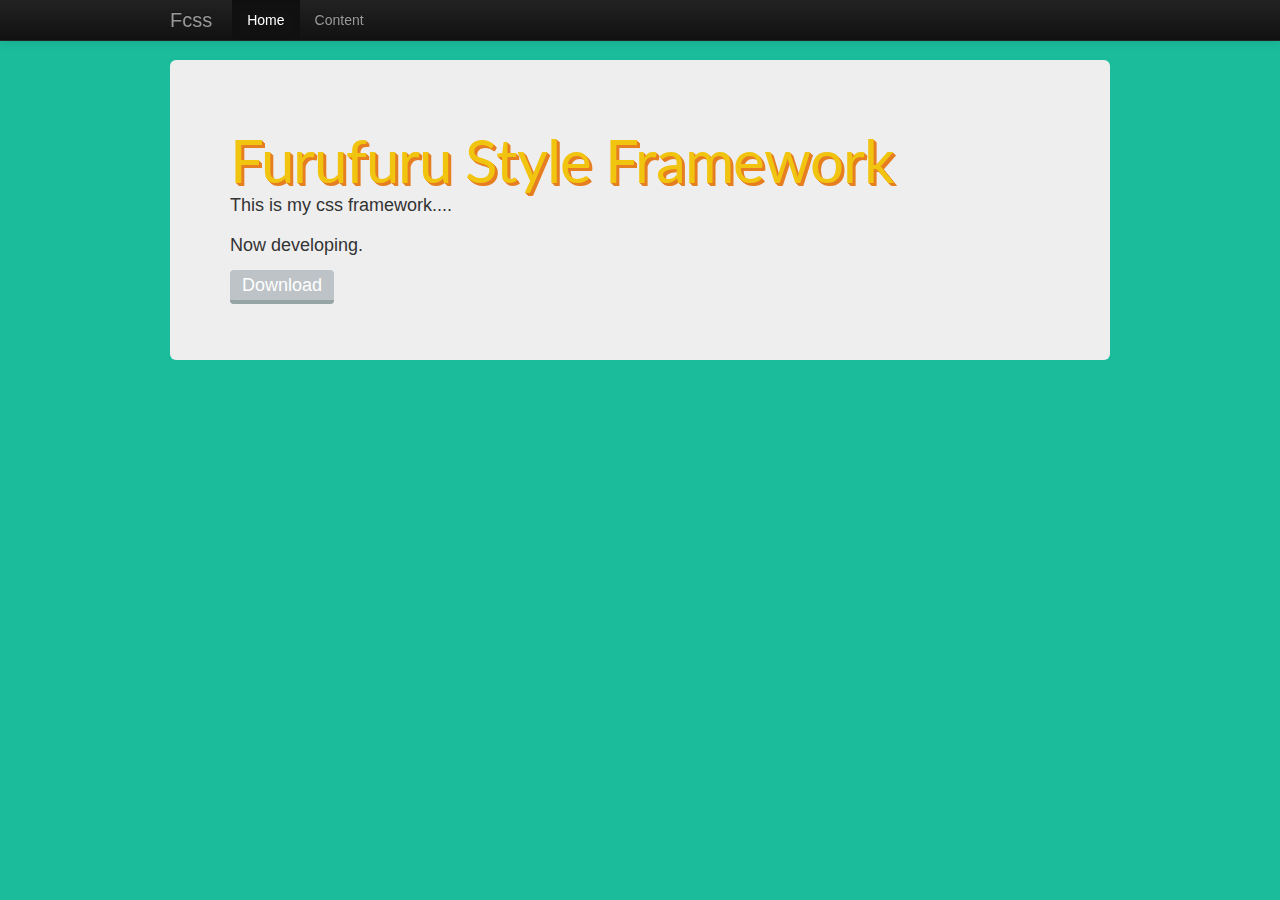
==== fcss/index.html @ 4c145cd8 "new project" ====
﻿<!doctype html>
<html lang="ja">
<head>
	<title>Furufuru Framework:: Fcss</title>
	<link href="css/bootstrap-responsive.min.css" rel="stylesheet">
	<link href="css/bootstrap.min.css" rel="stylesheet">
	<style>*{margin:0;}body {padding-top: 60px; background-color:#1abc9c;}</style>
	<link href="css/fcss.css" rel="stylesheet">
</head>
<body>
	<div class="navbar navbar-inverse navbar-fixed-top">
		<div class="navbar-inner">
			<div class="container">
				<a class="brand" href="#">Fcss</a>
				<div class="nav-collapse collapse">
					<ul class="nav">
						<li class="active"><a href="#">Home</a></li>
						<li><a href="css.html">Content</a></li>
					</ul>
				</div>
			</div>
		</div>
	</div>
	 <div class="container">
	 	<div class="hero-unit">
	 		<h1 class="title">Furufuru Style Framework</h1>
	 		<p>This is my css framework....</p>
	 		<p>Now developing.</p>
	 		<a class="button1" href="#">Download</a>
	 	</div>
	 </div>
	 <div class="container">
	 </div>
</body>
<script src="js/bootstrap.min.js"></script>
</html>
---- fcss/css/fcss.css ----
@import url(http://fonts.googleapis.com/css?family=Lato);

h1.title{
	color: #f1c40f;
	text-shadow:1px 1px 0px #e67e22,2px 2px 0px #e67e22,3px 3px 0px #e67e22;
	font-family: 'Lato', sans-serif;
	font-weight: 400;
	font-size: 60px;
}

.button1{
	color: #fff;
	background: #bdc3c7;
	padding: 5px 12px;
	border-radius: 4px;
	border-bottom: 4px solid #95a5a6;
	text-align: center;
	cursor: pointer;
	-webkit-transition: 0.1s linear;
	transition: 0.1s linear;
}

.button1:hover , .button1:focus{
	color: #fff;
	text-decoration: none;
	background: #ACB4B9;
}

.button1:active{
	position: relative;
	border-bottom: 2px solid #95a5a6;
	top: 2px;
}
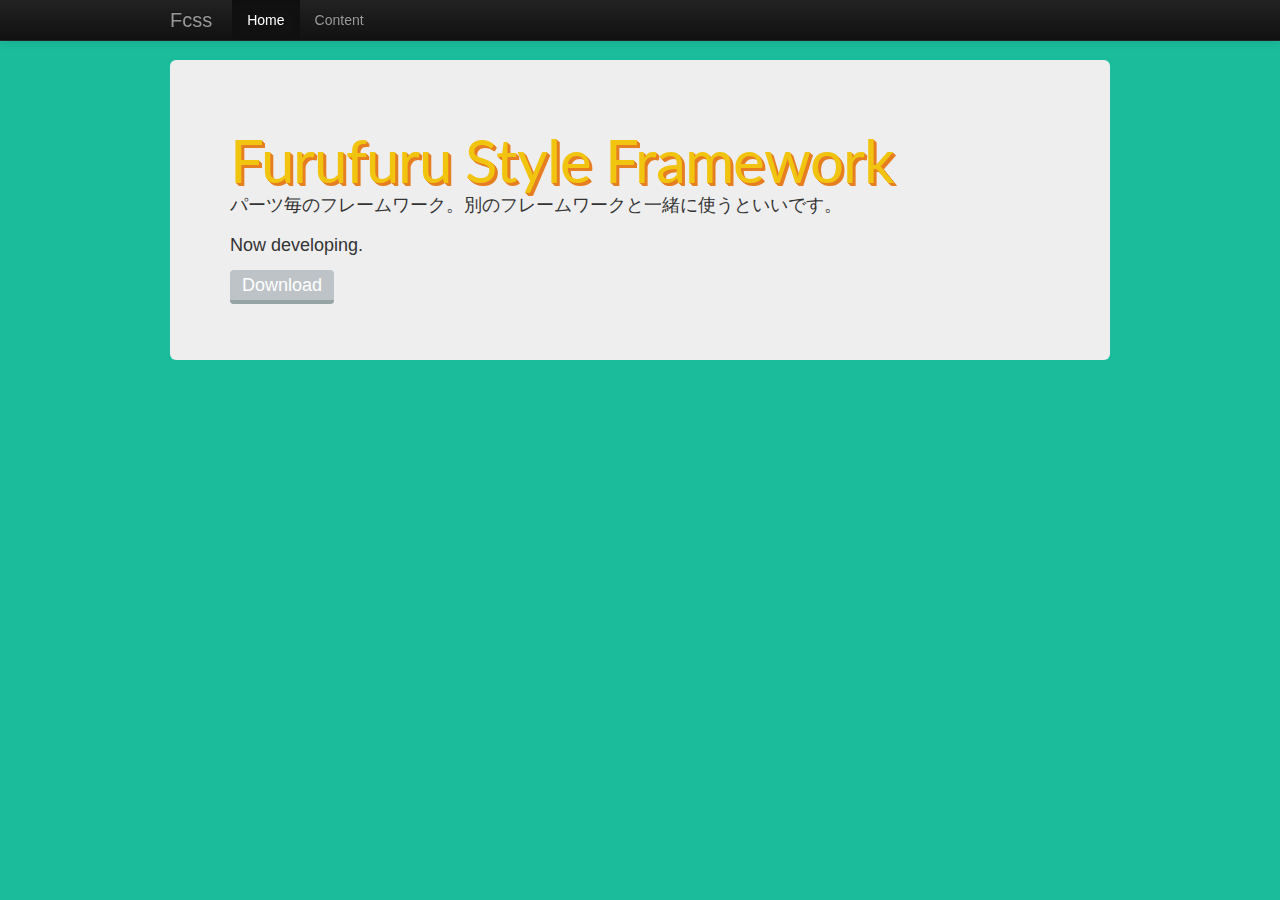
==== commit 20f670d6: "add style" ====
--- a/fcss/index.html
+++ b/fcss/index.html
@@ -1,36 +1,36 @@
-﻿<!doctype html>
-<html lang="ja">
-<head>
-	<title>Furufuru Framework:: Fcss</title>
-	<link href="css/bootstrap-responsive.min.css" rel="stylesheet">
-	<link href="css/bootstrap.min.css" rel="stylesheet">
-	<style>*{margin:0;}body {padding-top: 60px; background-color:#1abc9c;}</style>
-	<link href="css/fcss.css" rel="stylesheet">
-</head>
-<body>
-	<div class="navbar navbar-inverse navbar-fixed-top">
-		<div class="navbar-inner">
-			<div class="container">
-				<a class="brand" href="#">Fcss</a>
-				<div class="nav-collapse collapse">
-					<ul class="nav">
-						<li class="active"><a href="#">Home</a></li>
-						<li><a href="css.html">Content</a></li>
-					</ul>
-				</div>
-			</div>
-		</div>
-	</div>
-	 <div class="container">
-	 	<div class="hero-unit">
-	 		<h1 class="title">Furufuru Style Framework</h1>
-	 		<p>This is my css framework....</p>
-	 		<p>Now developing.</p>
-	 		<a class="button1" href="#">Download</a>
-	 	</div>
-	 </div>
-	 <div class="container">
-	 </div>
-</body>
-<script src="js/bootstrap.min.js"></script>
+﻿<!doctype html>
+<html lang="ja">
+<head>
+	<title>Furufuru Framework:: Fcss</title>
+	<link href="css/bootstrap-responsive.min.css" rel="stylesheet">
+	<link href="css/bootstrap.min.css" rel="stylesheet">
+	<style>*{margin:0;}body {padding-top: 60px; background-color:#1abc9c;}</style>
+	<link href="css/fcss.css" rel="stylesheet">
+</head>
+<body>
+	<div class="navbar navbar-inverse navbar-fixed-top">
+		<div class="navbar-inner">
+			<div class="container">
+				<a class="brand" href="#">Fcss</a>
+				<div class="nav-collapse collapse">
+					<ul class="nav">
+						<li class="active"><a href="#">Home</a></li>
+						<li><a href="css.html">Content</a></li>
+					</ul>
+				</div>
+			</div>
+		</div>
+	</div>
+	 <div class="container">
+	 	<div class="hero-unit">
+	 		<h1 class="title">Furufuru Style Framework</h1>
+	 		<p>パーツ毎のフレームワーク。別のフレームワークと一緒に使うといいです。</p>
+	 		<p>Now developing.</p>
+	 		<a class="button1" href="#">Download</a>
+	 	</div>
+	 </div>
+	 <div class="container">
+	 </div>
+</body>
+<script src="js/bootstrap.min.js"></script>
 </html>--- a/fcss/css/fcss.css
+++ b/fcss/css/fcss.css
@@ -13,7 +13,8 @@
 	background: #bdc3c7;
 	padding: 5px 12px;
 	border-radius: 4px;
-	border-bottom: 4px solid #95a5a6;
+	border-bottom: 4px solid;
+	border-color: #95a5a6;
 	text-align: center;
 	cursor: pointer;
 	-webkit-transition: 0.1s linear;
@@ -28,6 +29,67 @@
 
 .button1:active{
 	position: relative;
-	border-bottom: 2px solid #95a5a6;
+	border-bottom: 2px solid;
+	border-color:#95a5a6;
 	top: 2px;
+}
+
+.green{background: #2ecc71;border-color:#27ae60;}
+.green:hover , .green:focus{background:#2CC06B;}
+.green:active{border-color: #27ae60;}
+
+.blue{background: #3498db;border-color:#2980b9;}
+.blue:hover , .blue:focus{background:#258FD6;}
+.blue:active{border-color: #2980b9;}
+
+.red{background: #e74c3c;border-color:#c0392b;}
+.red:hover , .red:focus{background:#E43825;}
+.red:active{border-color: #c0392b;}
+
+.button2{
+	color: #fff;
+	background: #bdc3c7;
+	padding: 7px 10px;
+	border-radius: 0px 5px 5px 0px;
+	border-left: 4px solid #fff;
+	text-align: center;
+	cursor: pointer;
+	-webkit-transition: 0.1s linear;
+	transition: 0.1s linear;
+}
+
+.button2:hover , .button2:focus{
+	color: #fff;
+	text-decoration: none;
+	background: #ACB4B9;
+}
+
+.button2:active{
+	background: #A3ACB1;
+}
+
+.pink{
+	background: #9E306C;
+}
+
+.pink:hover , .pink:focus{
+	background: #822658;
+}
+
+.pink:active{
+	background: #762351;
+}
+
+input[type="text"]{
+	border-radius: 3px;
+	border: 3px solid #fff;
+	-webkit-transition: 0.2s linear;
+	transition: 0.2s linear;
+	padding: 4px 6px;
+	height: 20px;
+	display: inline-block;
+}
+
+input[type="text"]:focus{
+	border-color: #2980b9;
 }